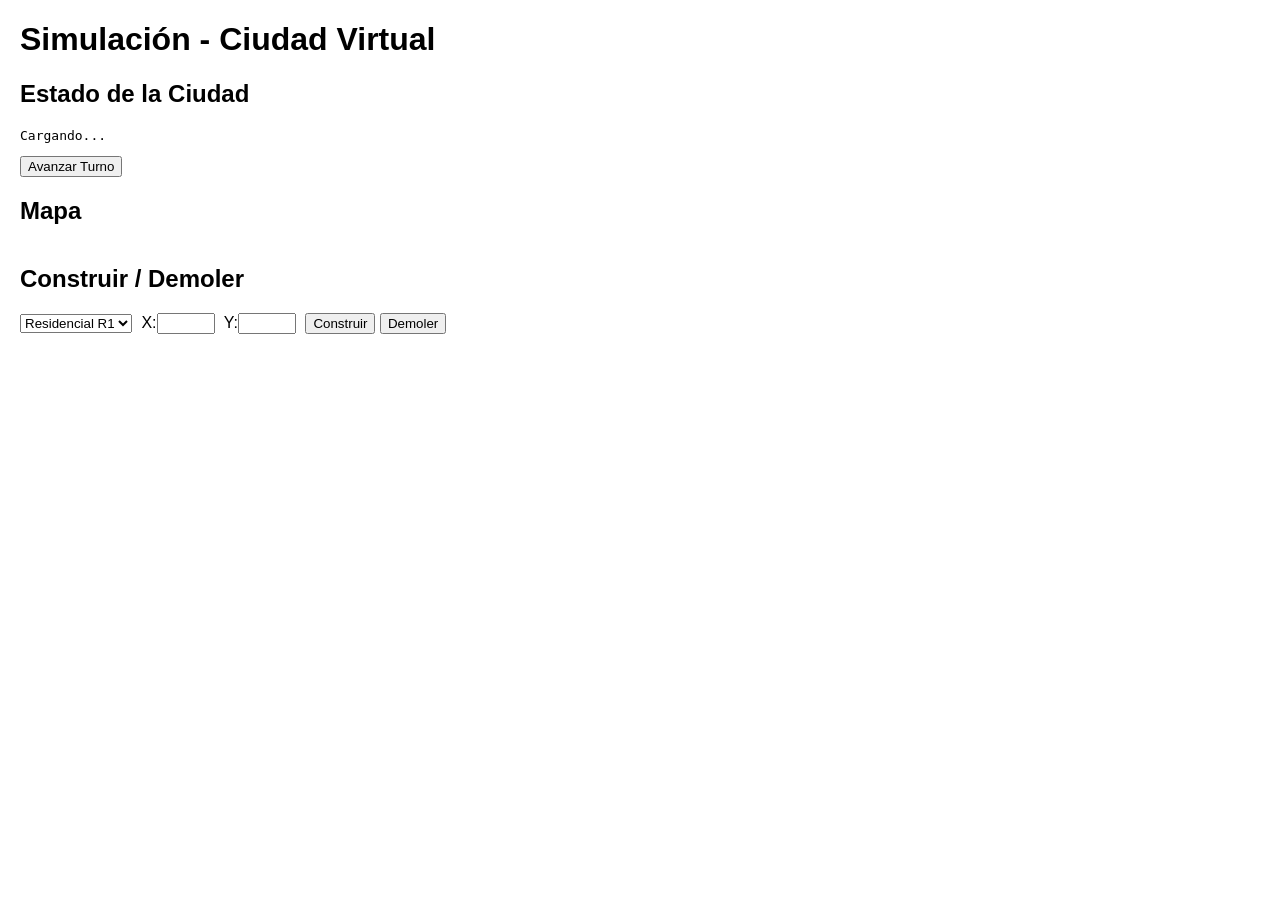
==== acceso_datos/vista/index.html @ fd5b1cf7 "Añado carpeta vista y un prototipo index html" ====
<!DOCTYPE html>
<html lang="es">
<head>
    <meta charset="UTF-8">
    <title>Ciudad Virtual - Simulación</title>
    <style>
        body { font-family: Arial, sans-serif; margin: 20px; }
        #mapa { display: grid; grid-gap: 2px; margin-top: 10px; }
        .celda { width: 24px; height: 24px; display: flex; align-items: center; justify-content: center; font-size: 12px; border: 1px solid #ccc; }
        .tipo-g { background: #eee; }
        .tipo-r { background: #999; color: #fff; }
        .tipo-c { background: #6c3; }
        .tipo-i { background: #c63; }
        .tipo-s { background: #36c; color: #fff; }
        .tipo-u { background: #fc0; }
        .tipo-p { background: #3c6; color: #fff; }
        #controles { margin-top: 20px; }
        #controles input, #controles select { margin-right: 5px; }
    </style>
</head>
<body>
    <h1>Simulación - Ciudad Virtual</h1>

    <section id="estado-general">
        <h2>Estado de la Ciudad</h2>
        <pre id="info-ciudad">Cargando...</pre>
        <button id="turno-btn">Avanzar Turno</button>
    </section>

    <section id="mapa-container">
        <h2>Mapa</h2>
        <div id="mapa"></div>
    </section>

    <section id="controles">
        <h2>Construir / Demoler</h2>
        <select id="tipo-edificio">
            <option value="R1">Residencial R1</option>
            <option value="R2">Residencial R2</option>
            <option value="C1">Comercial C1</option>
            <option value="C2">Comercial C2</option>
            <option value="I1">Industrial I1</option>
            <option value="I2">Industrial I2</option>
            <option value="S1">Servicio S1</option>
            <option value="S2">Servicio S2</option>
            <option value="S3">Servicio S3</option>
            <option value="U1">Utilitario U1</option>
            <option value="U2">Utilitario U2</option>
            <option value="P1">Parque P1</option>
        </select>
        X:<input type="number" id="coord-x" min="0" style="width:50px;">
        Y:<input type="number" id="coord-y" min="0" style="width:50px;">
        <button id="construir-btn">Construir</button>
        <button id="demoler-btn">Demoler</button>
    </section>

    <script type="module">
        import { Ciudad } from '../../modelos/Ciudad.js';
        import { Mapa } from '../../modelos/Mapa.js';

        const ciudad = new Ciudad('Mi Ciudad', 'Alcalde', null, 15, 15);

        const infoCiudadEl = document.getElementById('info-ciudad');
        const mapaEl = document.getElementById('mapa');
        const turnoBtn = document.getElementById('turno-btn');
        const construirBtn = document.getElementById('construir-btn');
        const demolerBtn = document.getElementById('demoler-btn');

        function renderEstado() {
            infoCiudadEl.textContent = JSON.stringify(ciudad.obtenerEstadoGeneral(), null, 2);
        }

        function renderMapa() {
            const est = ciudad.mapa;
            mapaEl.style.gridTemplateColumns = `repeat(${est.ancho}, 24px)`;
            mapaEl.innerHTML = '';
            for (let y = 0; y < est.alto; y++) {
                for (let x = 0; x < est.ancho; x++) {
                    const tipo = est.grid[y][x];
                    const div = document.createElement('div');
                    div.className = 'celda tipo-' + tipo.toLowerCase();
                    div.textContent = tipo === 'g' ? '' : tipo;
                    mapaEl.appendChild(div);
                }
            }
        }

        function actualizarVista() {
            renderEstado();
            renderMapa();
        }

        turnoBtn.addEventListener('click', () => {
            ciudad.procesarTurno();
            actualizarVista();
        });

        construirBtn.addEventListener('click', () => {
            const tipo = document.getElementById('tipo-edificio').value;
            const x = parseInt(document.getElementById('coord-x').value, 10);
            const y = parseInt(document.getElementById('coord-y').value, 10);
            if (ciudad.puedeConstruir(x, y, 0)) {
                ciudad.mapa.construirEdificio(tipo, x, y);
                actualizarVista();
            } else {
                alert('No se puede construir en esa posición');
            }
        });

        demolerBtn.addEventListener('click', () => {
            const x = parseInt(document.getElementById('coord-x').value, 10);
            const y = parseInt(document.getElementById('coord-y').value, 10);
            ciudad.mapa.demolerEdificio(x, y);
            actualizarVista();
        });

        // inicializar
        actualizarVista();
    </script>
</body>
</html>
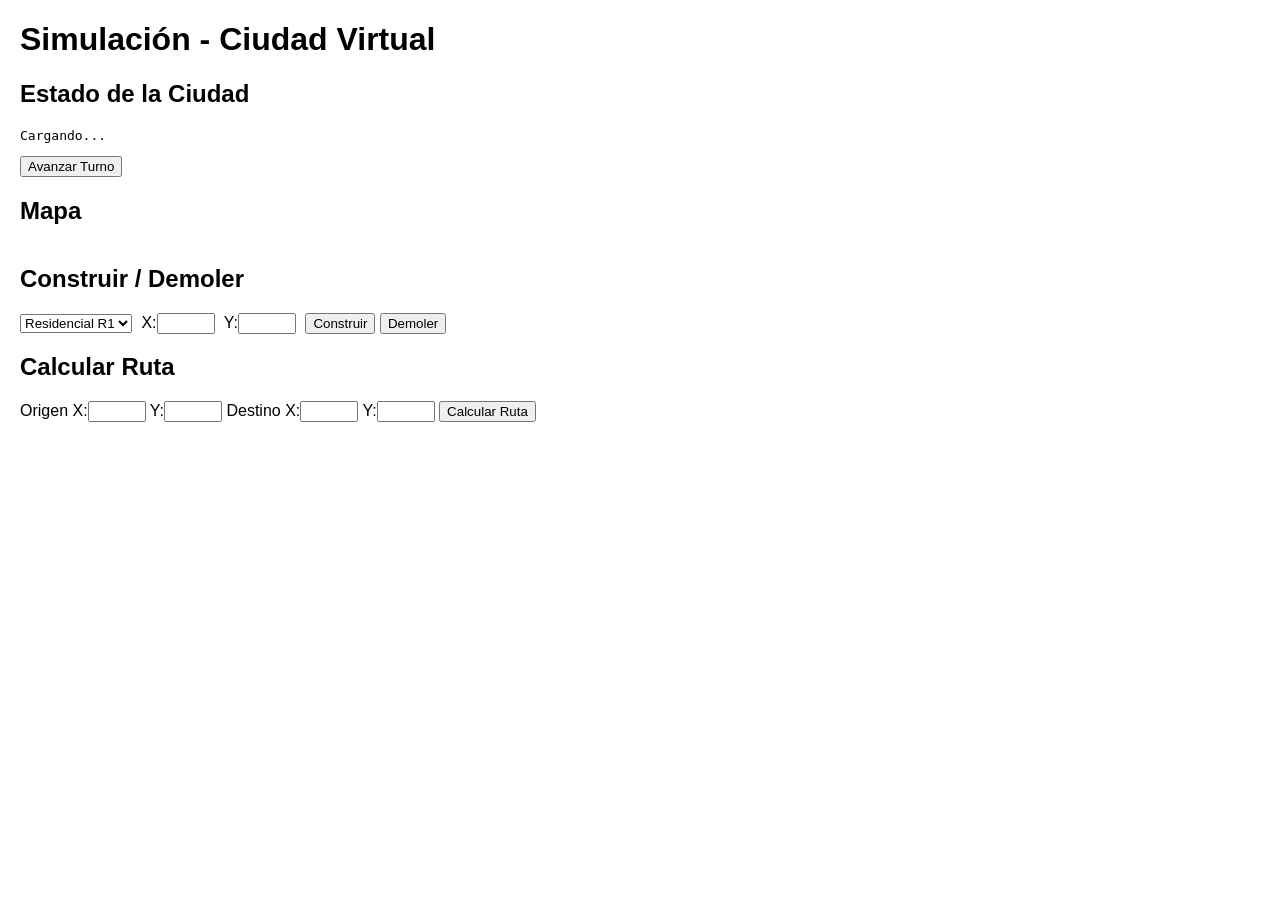
==== commit 535fddf0: "primer intento de integración del back a través de routing" ====
--- a/acceso_datos/vista/index.html
+++ b/acceso_datos/vista/index.html
@@ -54,9 +54,20 @@
         <button id="demoler-btn">Demoler</button>
     </section>
 
+    <section id="routing">
+        <h2>Calcular Ruta</h2>
+        Origen X:<input type="number" id="origen-x" min="0" style="width:50px;">
+        Y:<input type="number" id="origen-y" min="0" style="width:50px;">
+        Destino X:<input type="number" id="destino-x" min="0" style="width:50px;">
+        Y:<input type="number" id="destino-y" min="0" style="width:50px;">
+        <button id="calcular-ruta-btn">Calcular Ruta</button>
+        <pre id="ruta-resultado"></pre>
+    </section>
+
     <script type="module">
         import { Ciudad } from '../../modelos/Ciudad.js';
         import { Mapa } from '../../modelos/Mapa.js';
+        import { callRouteAPI } from './js/routing.js';
 
         const ciudad = new Ciudad('Mi Ciudad', 'Alcalde', null, 15, 15);
 
@@ -65,6 +76,8 @@
         const turnoBtn = document.getElementById('turno-btn');
         const construirBtn = document.getElementById('construir-btn');
         const demolerBtn = document.getElementById('demoler-btn');
+        const calcularRutaBtn = document.getElementById('calcular-ruta-btn');
+        const rutaResultadoEl = document.getElementById('ruta-resultado');
 
         function renderEstado() {
             infoCiudadEl.textContent = JSON.stringify(ciudad.obtenerEstadoGeneral(), null, 2);
@@ -114,6 +127,20 @@
             actualizarVista();
         });
 
+        calcularRutaBtn.addEventListener('click', async () => {
+            const ox = parseInt(document.getElementById('origen-x').value, 10);
+            const oy = parseInt(document.getElementById('origen-y').value, 10);
+            const dx = parseInt(document.getElementById('destino-x').value, 10);
+            const dy = parseInt(document.getElementById('destino-y').value, 10);
+
+            const ruta = await callRouteAPI(ciudad.mapa, ox, oy, dx, dy);
+            if (ruta) {
+                rutaResultadoEl.textContent = JSON.stringify(ruta, null, 2);
+            } else {
+                rutaResultadoEl.textContent = 'No se pudo calcular la ruta. Verifica que el backend esté corriendo y que haya un camino válido.';
+            }
+        });
+
         // inicializar
         actualizarVista();
     </script>
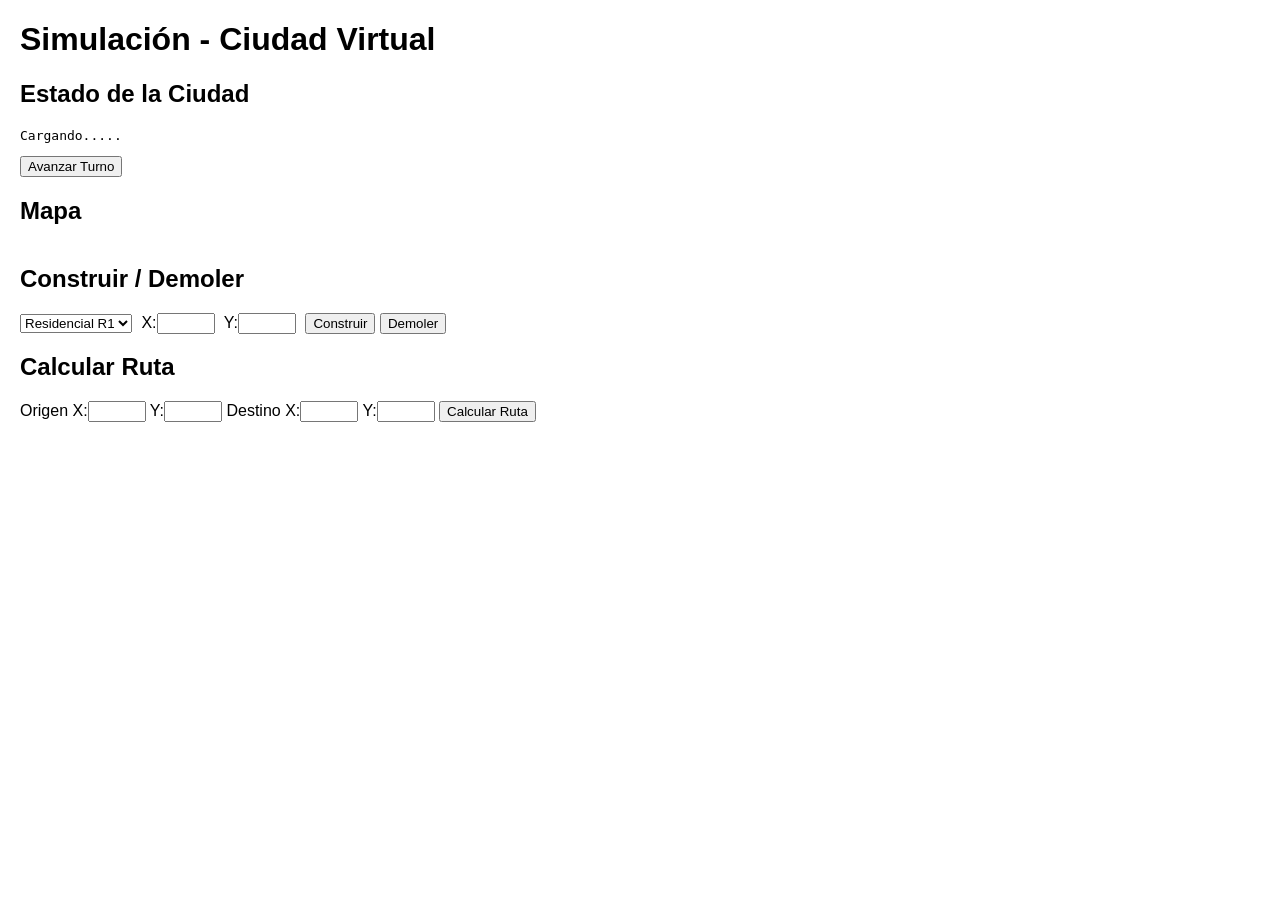
==== commit 8ad9e24b: "cambio de prueba" ====
--- a/acceso_datos/vista/index.html
+++ b/acceso_datos/vista/index.html
@@ -23,7 +23,7 @@
 
     <section id="estado-general">
         <h2>Estado de la Ciudad</h2>
-        <pre id="info-ciudad">Cargando...</pre>
+        <pre id="info-ciudad">Cargando.....</pre>
         <button id="turno-btn">Avanzar Turno</button>
     </section>
 
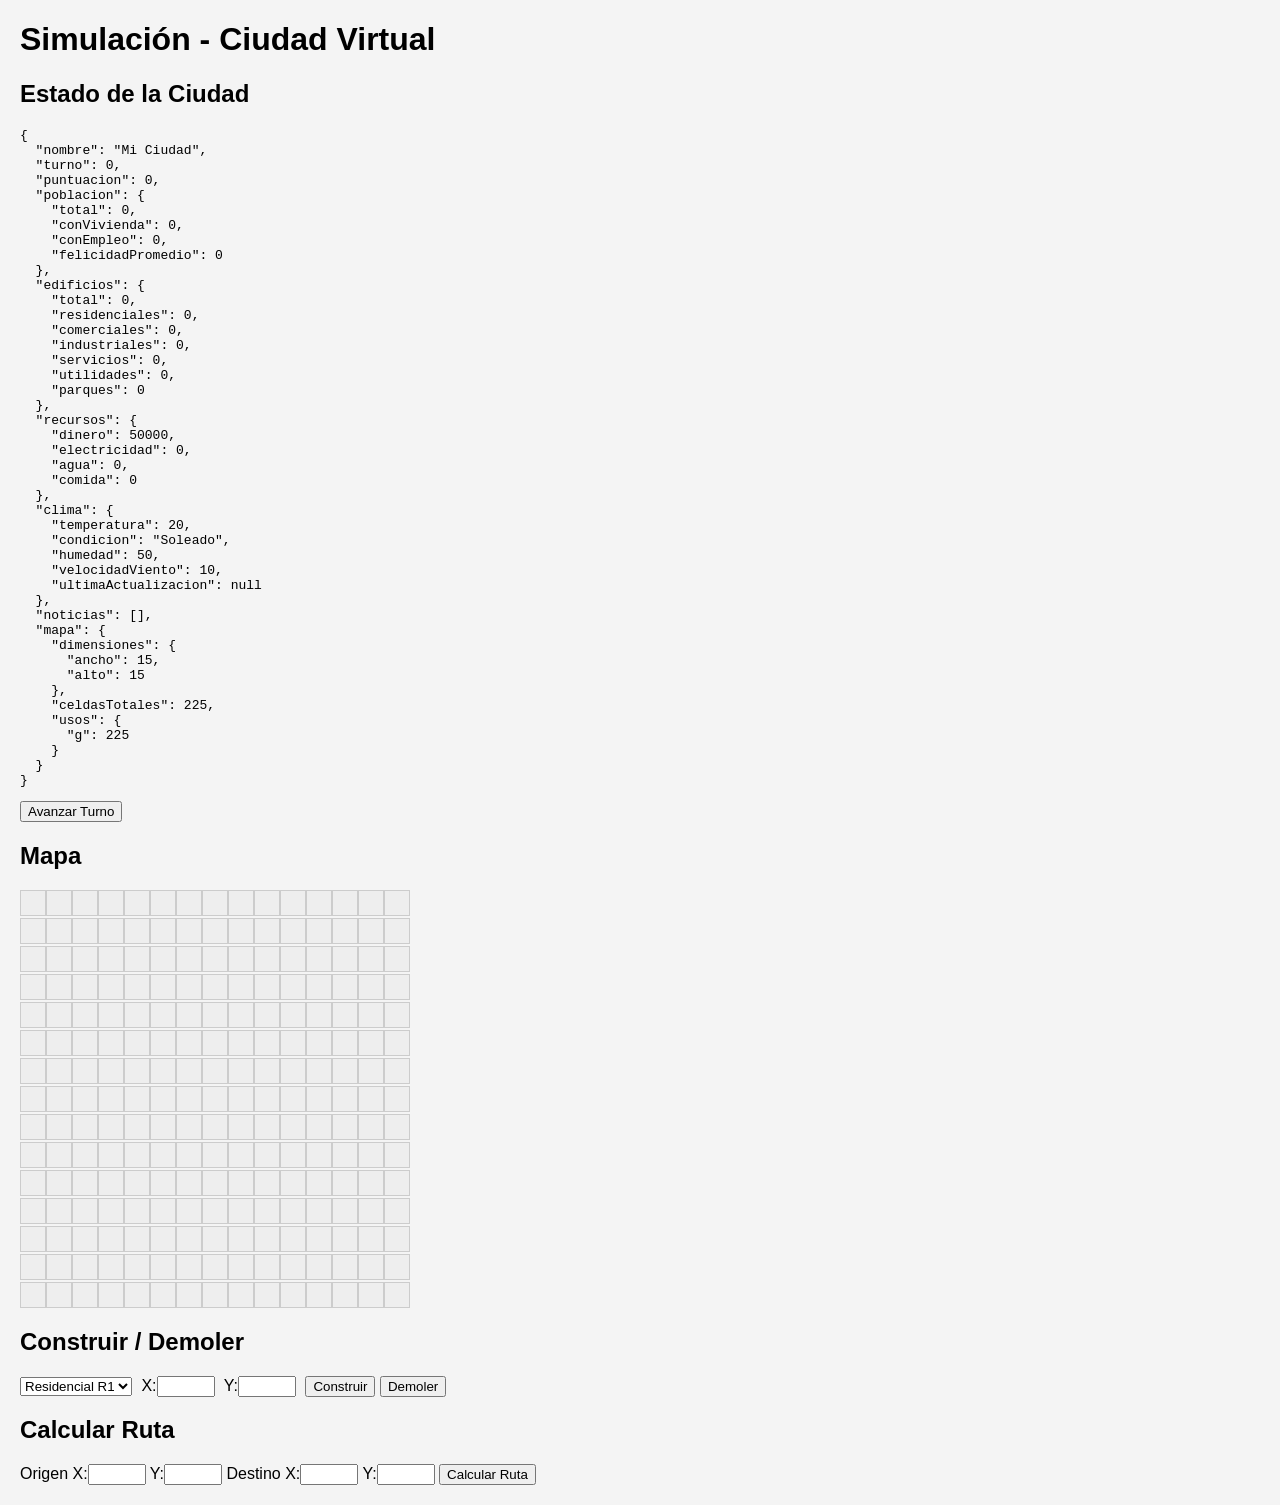
==== commit 384cee92: "Solución de carga para el html y css" ====
--- a/acceso_datos/vista/index.html
+++ b/acceso_datos/vista/index.html
@@ -3,20 +3,7 @@
 <head>
     <meta charset="UTF-8">
     <title>Ciudad Virtual - Simulación</title>
-    <style>
-        body { font-family: Arial, sans-serif; margin: 20px; }
-        #mapa { display: grid; grid-gap: 2px; margin-top: 10px; }
-        .celda { width: 24px; height: 24px; display: flex; align-items: center; justify-content: center; font-size: 12px; border: 1px solid #ccc; }
-        .tipo-g { background: #eee; }
-        .tipo-r { background: #999; color: #fff; }
-        .tipo-c { background: #6c3; }
-        .tipo-i { background: #c63; }
-        .tipo-s { background: #36c; color: #fff; }
-        .tipo-u { background: #fc0; }
-        .tipo-p { background: #3c6; color: #fff; }
-        #controles { margin-top: 20px; }
-        #controles input, #controles select { margin-right: 5px; }
-    </style>
+    <link rel="stylesheet" type="text/css" href="./style.css">
 </head>
 <body>
     <h1>Simulación - Ciudad Virtual</h1>
@@ -64,9 +51,11 @@
         <pre id="ruta-resultado"></pre>
     </section>
 
+    <section id="mensajes" style="margin-top: 16px; color: darkred; font-weight: bold;"></section>
+
     <script type="module">
-        import { Ciudad } from '../../modelos/Ciudad.js';
-        import { Mapa } from '../../modelos/Mapa.js';
+        import { Ciudad } from '../../modelos/Ciudad.js?v=2';
+        import { Mapa } from '../../modelos/Mapa.js?v=2';
         import { callRouteAPI } from './js/routing.js';
 
         const ciudad = new Ciudad('Mi Ciudad', 'Alcalde', null, 15, 15);
@@ -78,6 +67,11 @@
         const demolerBtn = document.getElementById('demoler-btn');
         const calcularRutaBtn = document.getElementById('calcular-ruta-btn');
         const rutaResultadoEl = document.getElementById('ruta-resultado');
+        const mensajesEl = document.getElementById('mensajes');
+
+        function reportarError(text) {
+            mensajesEl.textContent = text;
+        }
 
         function renderEstado() {
             infoCiudadEl.textContent = JSON.stringify(ciudad.obtenerEstadoGeneral(), null, 2);
@@ -106,6 +100,14 @@
         turnoBtn.addEventListener('click', () => {
             ciudad.procesarTurno();
             actualizarVista();
+        });
+
+        window.addEventListener('error', (event) => {
+            reportarError(`Error en el script: ${event.message}`);
+        });
+
+        window.addEventListener('unhandledrejection', (event) => {
+            reportarError(`Promesa rechazada: ${event.reason}`);
         });
 
         construirBtn.addEventListener('click', () => {
--- a/acceso_datos/vista/style.css
+++ b/acceso_datos/vista/style.css
@@ -0,0 +1,12 @@
+body { font-family: Arial, sans-serif; margin: 20px; background: #f4f4f4; }
+#mapa { display: grid; grid-gap: 2px; margin-top: 10px; }
+.celda { width: 24px; height: 24px; display: flex; align-items: center; justify-content: center; font-size: 12px; border: 1px solid #ccc; }
+.tipo-g { background: #eee; }
+.tipo-r { background: #999; color: #fff; }
+.tipo-c { background: #6c3; }
+.tipo-i { background: #c63; }
+.tipo-s { background: #36c; color: #fff; }
+.tipo-u { background: #fc0; }
+.tipo-p { background: #3c6; color: #fff; }
+#controles { margin-top: 20px; }
+#controles input, #controles select { margin-right: 5px; }
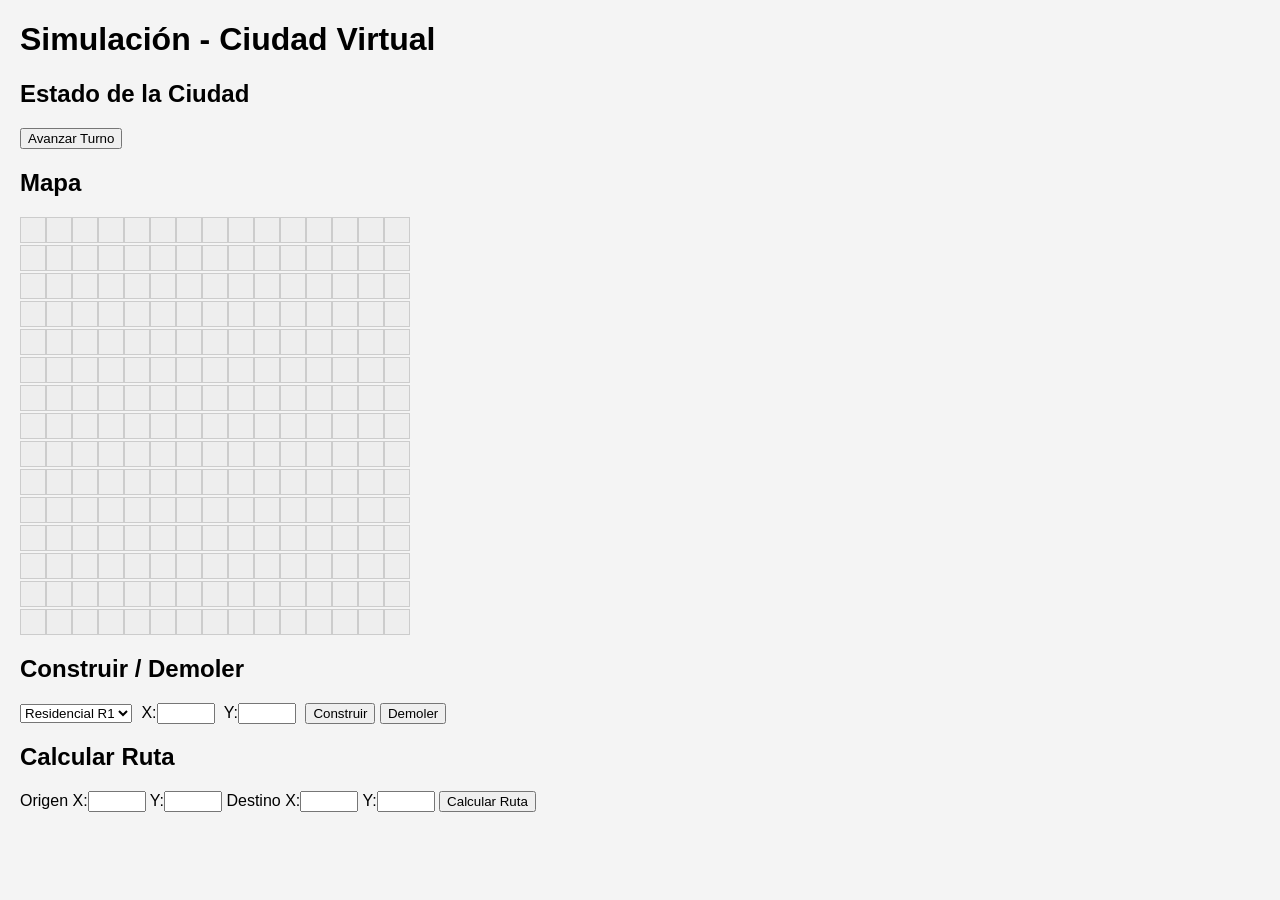
==== commit f6f5face: "otro intento de debug" ====
--- a/acceso_datos/vista/index.html
+++ b/acceso_datos/vista/index.html
@@ -10,7 +10,7 @@
 
     <section id="estado-general">
         <h2>Estado de la Ciudad</h2>
-        <pre id="info-ciudad">Cargando.....</pre>
+        <pre id="info-ciudad" style="display: none;"></pre>
         <button id="turno-btn">Avanzar Turno</button>
     </section>
 
@@ -93,7 +93,6 @@
         }
 
         function actualizarVista() {
-            renderEstado();
             renderMapa();
         }
 
